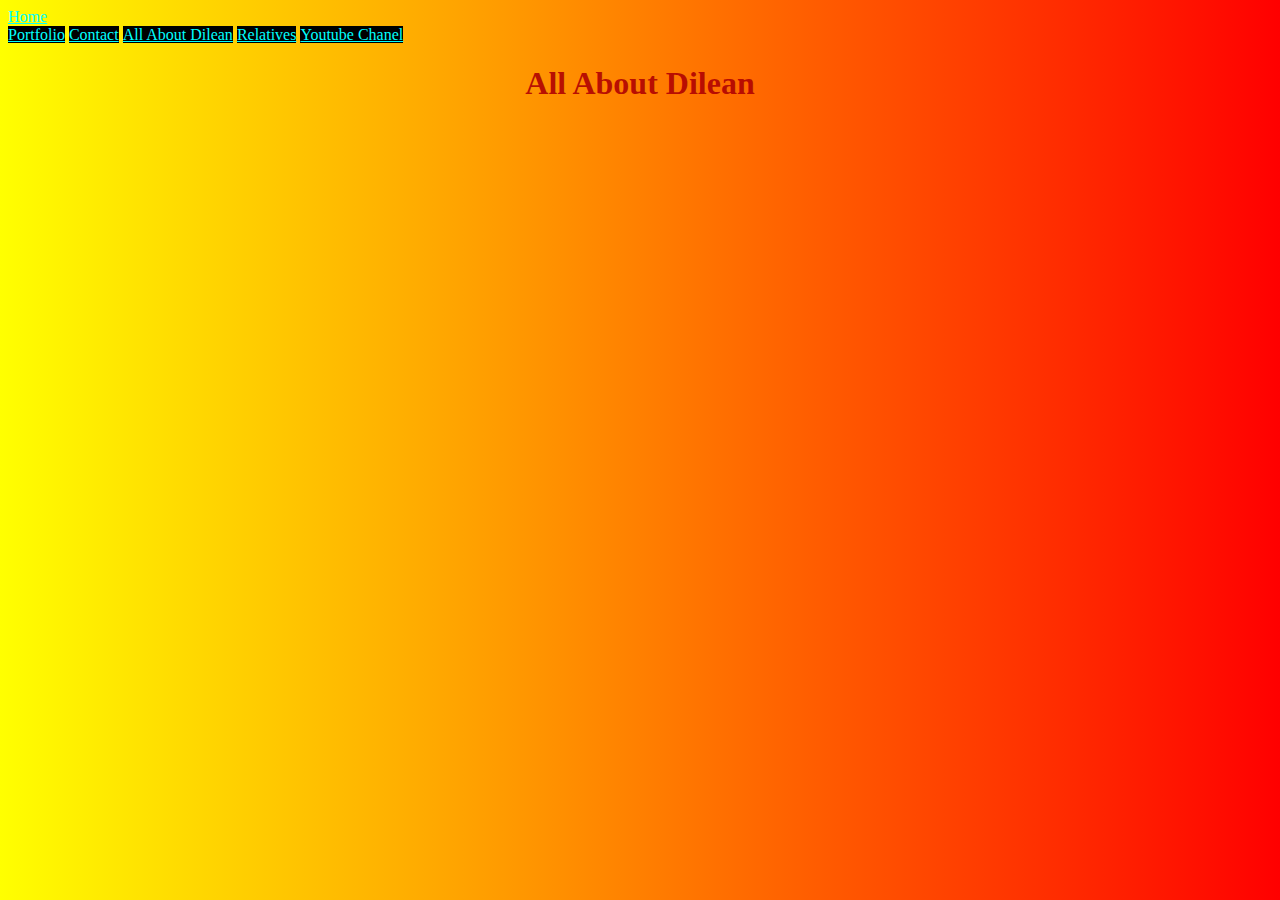
==== All About Dilean.html @ 235b8c4a "Add files via upload" ====
<!DOCTYPE html>
<html>

<head>
    <title>All About Dilean</title>
    <link rel="stylesheet" href="All about Dilean.css">
</head>
<body>
    <div class="topnav">
        <a id="Not Activated" href="index.html"><li>Home</li></a> 
        <a href="Portfolio.html">Portfolio</a>
        <a href="Contact.html">Contact</a>
        <a href="All About Dilean.html">All About Dilean</a>
        <a href="Relatives.html">Relatives</a>
        <a href="Youtube.html">Youtube Chanel</a>
    </div>
    <h1>All About Dilean</h1>
    <h4></h4>
</body>
---- All about Dilean.css ----
body{
    background-image: linear-gradient(to left, red, yellow);
}
h1{
    color: rgba(177, 3, 3, 0.905);
    text-align: center;
}
a{
    font-family: 'Finger Paint', cursive;
    background-color: black;
    color: aqua;
    padding: 0px 15;
}
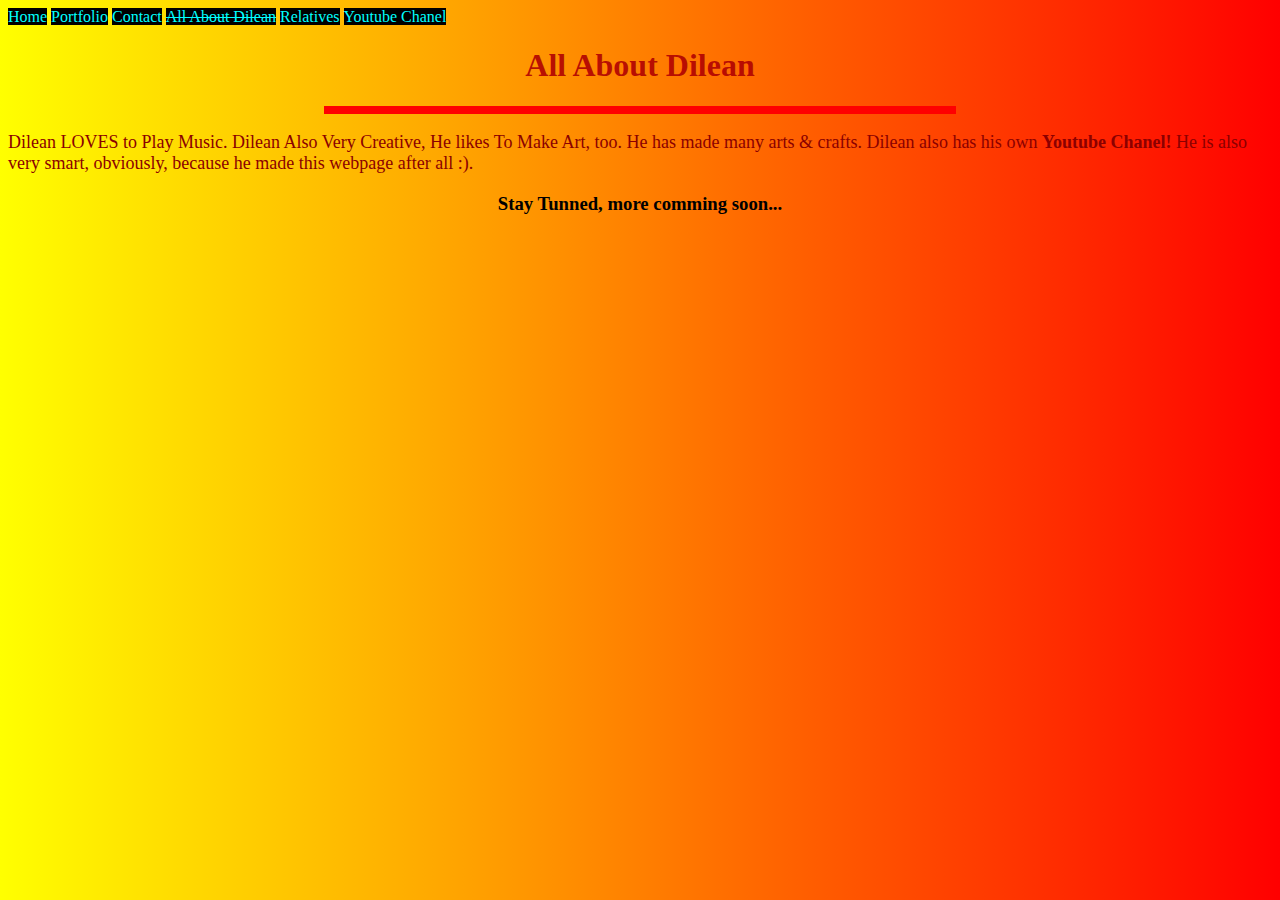
==== commit ac1bf009: "Add files via upload" ====
--- a/All About Dilean.html
+++ b/All About Dilean.html
@@ -7,13 +7,15 @@
 </head>
 <body>
     <div class="topnav">
-        <a id="Not Activated" href="index.html"><li>Home</li></a> 
+        <a href="index.html">Home</a> 
         <a href="Portfolio.html">Portfolio</a>
         <a href="Contact.html">Contact</a>
-        <a href="All About Dilean.html">All About Dilean</a>
+        <a href="All About Dilean.html" style="text-decoration: line-through;">All About Dilean</a>
         <a href="Relatives.html">Relatives</a>
         <a href="Youtube.html">Youtube Chanel</a>
     </div>
     <h1>All About Dilean</h1>
-    <h4></h4>
+    <hr style="color: red;">
+    <p style="font-size: large;">Dilean LOVES to Play Music. Dilean Also Very Creative, He likes To Make Art, too. He has made many arts & crafts. Dilean also has his own <a style="background-color: transparent; color: darkred;"  id="not special" href="Youtube.html"><b>Youtube Chanel!</b></a> He is also very smart, obviously, because he made this webpage after all :).</p>
+    <h3 style="text-align: center;">Stay Tunned, more comming soon...</h4>
 </body>--- a/All about Dilean.css
+++ b/All about Dilean.css
@@ -10,4 +10,31 @@
     background-color: black;
     color: aqua;
     padding: 0px 15;
+    text-decoration: none;
+}
+li{
+    text-decoration: line-through;
+    background-color: black;
+}
+h2{
+    text-align: center;
+    color: brown;
+}
+not special{
+    background-color: transparent;
+    color: darkred;
+}
+p{
+    color: darkred;
+}
+a:hover{
+    text-decoration: underline;
+}
+hr {
+    width: 50%; 
+    margin-left: auto;
+    margin-right: auto;
+   background: red;
+   height: 8px;
+   border: 0px;
 }